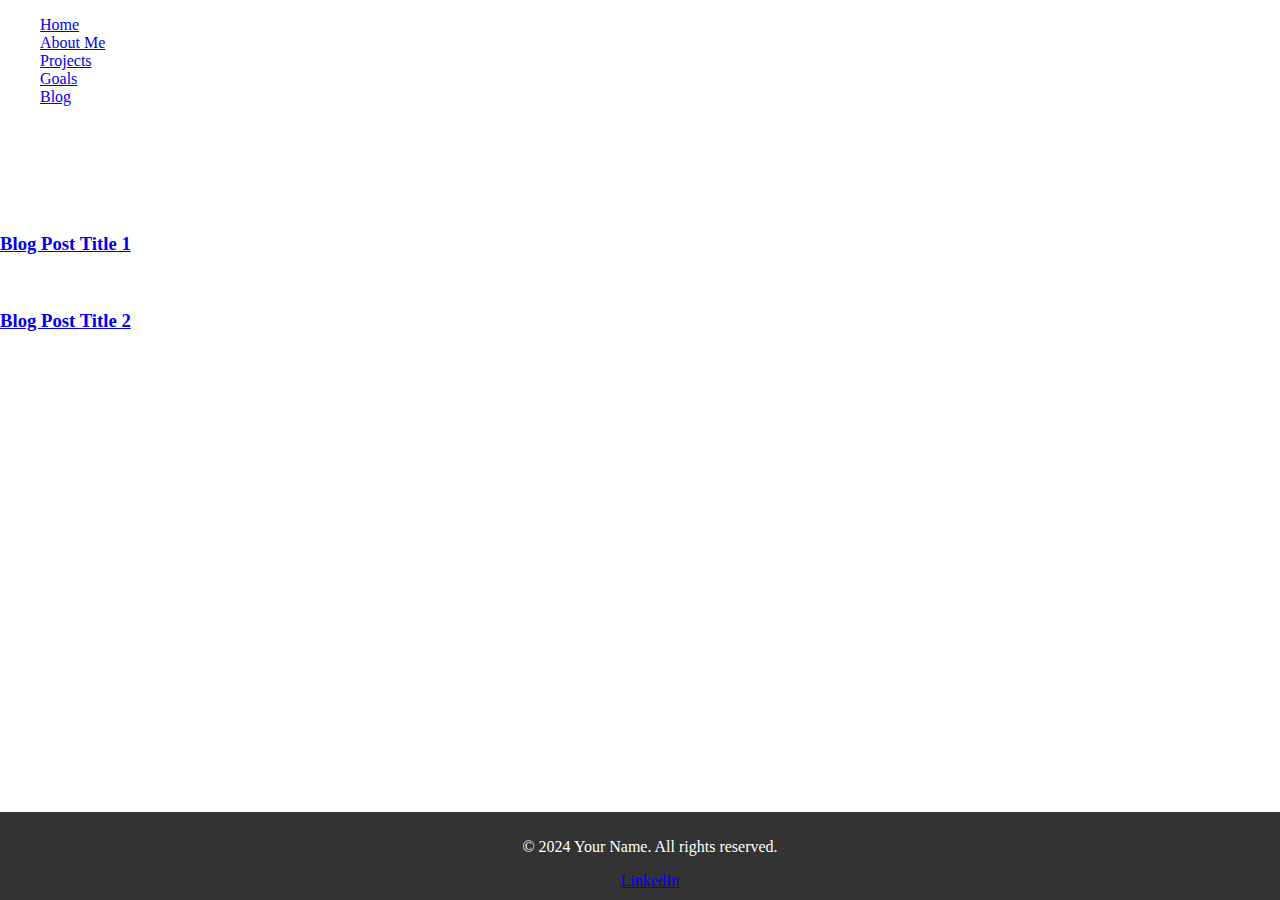
==== blog.html @ 5108b6c5 "Create blog.html" ====
<!DOCTYPE html>
<html lang="en">
<head>
    <meta charset="UTF-8">
    <meta name="viewport" content="width=device-width, initial-scale=1.0">
    <title>Blog - Your Site Name</title>
    <link rel="stylesheet" href="styles.css">
</head>
<body>
    <header>
        <nav>
            <ul>
                <li><a href="index.html">Home</a></li>
                <li><a href="about.html">About Me</a></li>
                <li><a href="projects.html">Projects</a></li>
                <li><a href="goals.html">Goals</a></li>
                <li><a href="blog.html">Blog</a></li>
            </ul>
        </nav>
    </header>
    <main>
        <h1>Blog</h1>
        <section>
            <h2>Latest Posts</h2>
            <article class="blog-post">
                <h3><a href="post1.html">Blog Post Title 1</a></h3>
                <p>Short excerpt or introduction to Blog Post Title 1. A brief summary to entice readers to click through and read the full post.</p>
            </article>
            <article class="blog-post">
                <h3><a href="post2.html">Blog Post Title 2</a></h3>
                <p>Short excerpt or introduction to Blog Post Title 2. A brief summary to entice readers to click through and read the full post.</p>
            </article>
            <!-- Add more blog posts as needed -->
        </section>
    </main>
    <footer>
        <p>© 2024 Your Name. All rights reserved.</p>
        <a href="https://www.linkedin.com">LinkedIn</a>
    </footer>
</body>
</html>
---- styles.css ----
/* styles.css */

body {
    margin: 0;
    font-family: 'Press Start 2P', cursive; /* Font similar to the Flutter theme */
    color: white;
    background: url('assets/survival-game-background.jpg') no-repeat center center fixed;
    background-size: cover;
    overflow-x: hidden;
}

.container {
    position: relative;
    height: 100vh;
    display: flex;
    flex-direction: column;
    align-items: center;
    justify-content: center;
    text-align: center;
}

.overlay {
    background: rgba(0, 0, 0, 0.7);
    border-radius: 15px;
    padding: 40px;
    max-width: 800px;
    width: 100%;
}

.header h1 {
    color: #39ff14; /* Light green */
    font-size: 2.5rem;
    margin: 0;
}

.header p {
    color: #add8e6; /* Light blue */
    font-size: 1.5rem;
    margin: 10px 0;
}

.navigation {
    margin: 30px 0;
}

.nav-button {
    display: inline-block;
    background-color: #6f4f28; /* Brown */
    color: white;
    padding: 15px 25px;
    margin: 10px;
    text-decoration: none;
    border-radius: 10px;
    font-size: 1.25rem;
    transition: background-color 0.3s, transform 0.3s;
}

.nav-button:hover {
    background-color: #4e3a2e; /* Darker brown */
    transform: scale(1.05);
}

.intro p {
    font-size: 1.125rem;
    margin-top: 20px;
}

footer {
    background-color: rgba(0, 0, 0, 0.8);
    color: white;
    text-align: center;
    padding: 10px;
    position: absolute;
    bottom: 0;
    width: 100%;
}
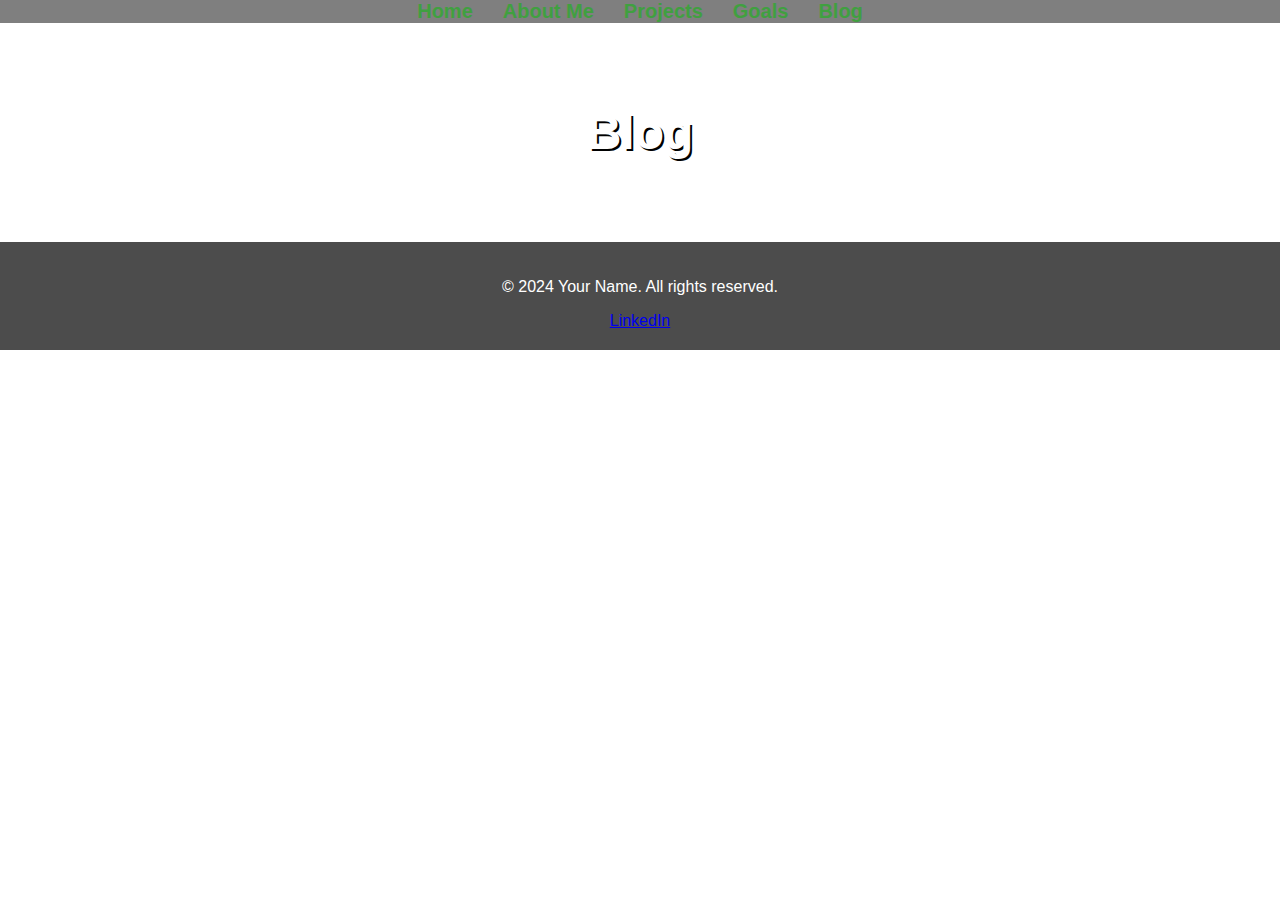
==== commit 025cd7ed: "Update blog.html" ====
--- a/blog.html
+++ b/blog.html
@@ -20,22 +20,16 @@
     </header>
     <main>
         <h1>Blog</h1>
-        <section>
-            <h2>Latest Posts</h2>
-            <article class="blog-post">
-                <h3><a href="post1.html">Blog Post Title 1</a></h3>
-                <p>Short excerpt or introduction to Blog Post Title 1. A brief summary to entice readers to click through and read the full post.</p>
-            </article>
-            <article class="blog-post">
-                <h3><a href="post2.html">Blog Post Title 2</a></h3>
-                <p>Short excerpt or introduction to Blog Post Title 2. A brief summary to entice readers to click through and read the full post.</p>
-            </article>
-            <!-- Add more blog posts as needed -->
-        </section>
+        <div id="linkedin-posts">
+            <div class='sk-ww-linkedin-profile-post' data-embed-id='25448529'></div><script src='https://widgets.sociablekit.com/linkedin-profile-posts/widget.js' async defer></script>
+        </div>
     </main>
     <footer>
         <p>© 2024 Your Name. All rights reserved.</p>
         <a href="https://www.linkedin.com">LinkedIn</a>
     </footer>
+
+    <!-- Link to your JavaScript file -->
+    <script src="script.js"></script>
 </body>
 </html>
--- a/styles.css
+++ b/styles.css
@@ -1,76 +1,90 @@
-/* styles.css */
-
-body {
-    margin: 0;
-    font-family: 'Press Start 2P', cursive; /* Font similar to the Flutter theme */
-    color: white;
-    background: url('assets/survival-game-background.jpg') no-repeat center center fixed;
-    background-size: cover;
-    overflow-x: hidden;
+/* Define Mojangles Font */
+@font-face {
+    font-family: 'Mojangles';
+    src: url('font/Mojangles.otf') format('opentype');
+    font-weight: normal;
+    font-style: normal;
 }
 
-.container {
-    position: relative;
-    height: 100vh;
-    display: flex;
-    flex-direction: column;
-    align-items: center;
-    justify-content: center;
-    text-align: center;
+/* Apply Mojangles Font to Everything */
+body, h1, h2, h3, h4, h5, h6, p, a, nav ul li a, footer, .project-item, button, input, textarea {
+    font-family: 'Mojangles', sans-serif; /* Use Mojangles for all text elements */
 }
 
-.overlay {
-    background: rgba(0, 0, 0, 0.7);
-    border-radius: 15px;
-    padding: 40px;
-    max-width: 800px;
-    width: 100%;
+/* Background Image */
+body {
+    background: url(assets/survival-game-background.jpg) no-repeat center center fixed;
+    background-size: cover;
+    color: #fff;
+    margin: 0;
+    padding: 0;
+    cursor: url(assets/minecraft_sword.png), auto;
 }
 
-.header h1 {
-    color: #39ff14; /* Light green */
-    font-size: 2.5rem;
+/* Navigation Bar */
+nav ul {
+    list-style: none;
+    padding: 0;
     margin: 0;
+    display: flex;
+    justify-content: center;
+    background-color: rgba(0, 0, 0, 0.5);
 }
 
-.header p {
-    color: #add8e6; /* Light blue */
-    font-size: 1.5rem;
-    margin: 10px 0;
+nav ul li {
+    margin: 0 15px;
 }
 
-.navigation {
-    margin: 30px 0;
+nav ul li a {
+    text-decoration: none;
+    color: #40a040; /* A Minecraft-inspired green, but not too bright */
+    font-size: 20px;
+    font-weight: bold;
 }
 
-.nav-button {
-    display: inline-block;
-    background-color: #6f4f28; /* Brown */
-    color: white;
-    padding: 15px 25px;
-    margin: 10px;
-    text-decoration: none;
-    border-radius: 10px;
-    font-size: 1.25rem;
-    transition: background-color 0.3s, transform 0.3s;
+nav ul li a:hover {
+    color: #00cc00;
 }
 
-.nav-button:hover {
-    background-color: #4e3a2e; /* Darker brown */
-    transform: scale(1.05);
+/* Main Content */
+main {
+    text-align: center;
+    padding: 50px 20px;
 }
 
-.intro p {
-    font-size: 1.125rem;
-    margin-top: 20px;
+h1, h3 {
+    font-size: 3em;
+    text-shadow: 2px 2px #000;
 }
 
+/* Footer */
 footer {
-    background-color: rgba(0, 0, 0, 0.8);
-    color: white;
     text-align: center;
-    padding: 10px;
-    position: absolute;
-    bottom: 0;
-    width: 100%;
+    padding: 20px;
+    background-color: rgba(0, 0, 0, 0.7);
 }
+
+/* Project Items */
+.project-item {
+    margin-bottom: 20px;
+    padding: 20px;
+    border: 2px solid #3a7e3a;
+    border-radius: 10px;
+    background-color: rgba(0, 0, 0, 0.6);
+}
+
+.project-item h3 {
+    font-size: 2em;
+    margin-bottom: 15px;
+}
+
+.project-item p {
+    font-size: 1.2em;
+    margin-bottom: 15px;
+}
+
+.project-item iframe {
+    width: 80%;
+    height: 400px;
+    border: none;
+}
